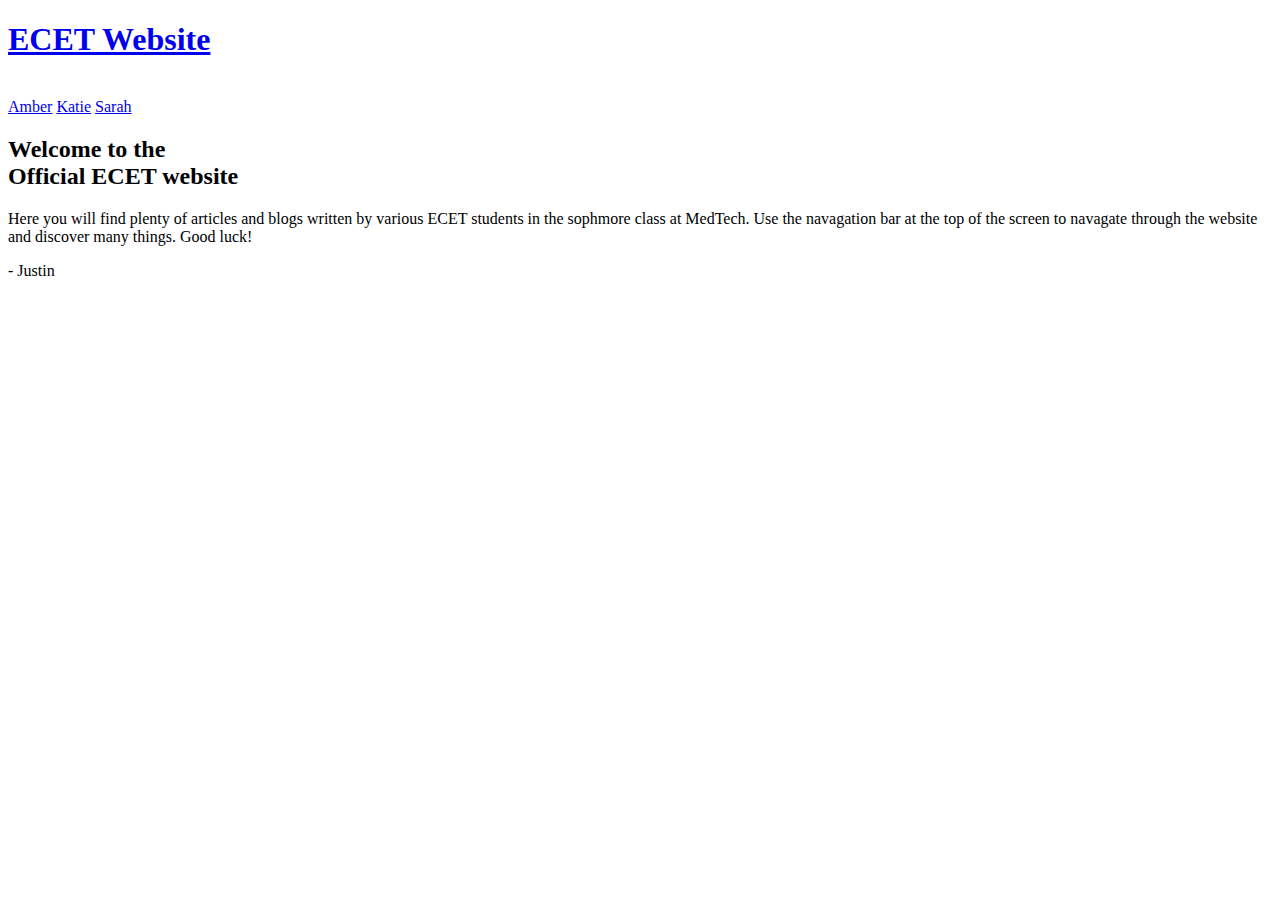
==== index.html @ ee238324 "Update index.html" ====
<!DOCTYPE html>
<html>
<head>
<meta charset="utf-8">
<link rel="stylesheet" type="text/css" href="style.css">
</head>
<body>

<section class="header">
<a href="index.html"><h1>ECET Website</h1></a>
<br>
<section class="subheader">
<a href="amber.html">Amber</a> 
<a href="katie.html">Katie</a> 
<a href="sarah.html">Sarah</a>
</section>
</section>

<section class="bodysection">
<p class="p1header">
<h2 >Welcome to the <br>Official ECET website</h2>
</p>
<section class="welcome">
<p class="p1">
Here you will find plenty of articles and blogs written by various ECET students in the sophmore class at MedTech. Use the navagation bar at the top of the screen to navagate through the website and discover many things. Good luck!
<br><section class="signature">- Justin</section>
</p>
</section>
</section>

</body>
</html>
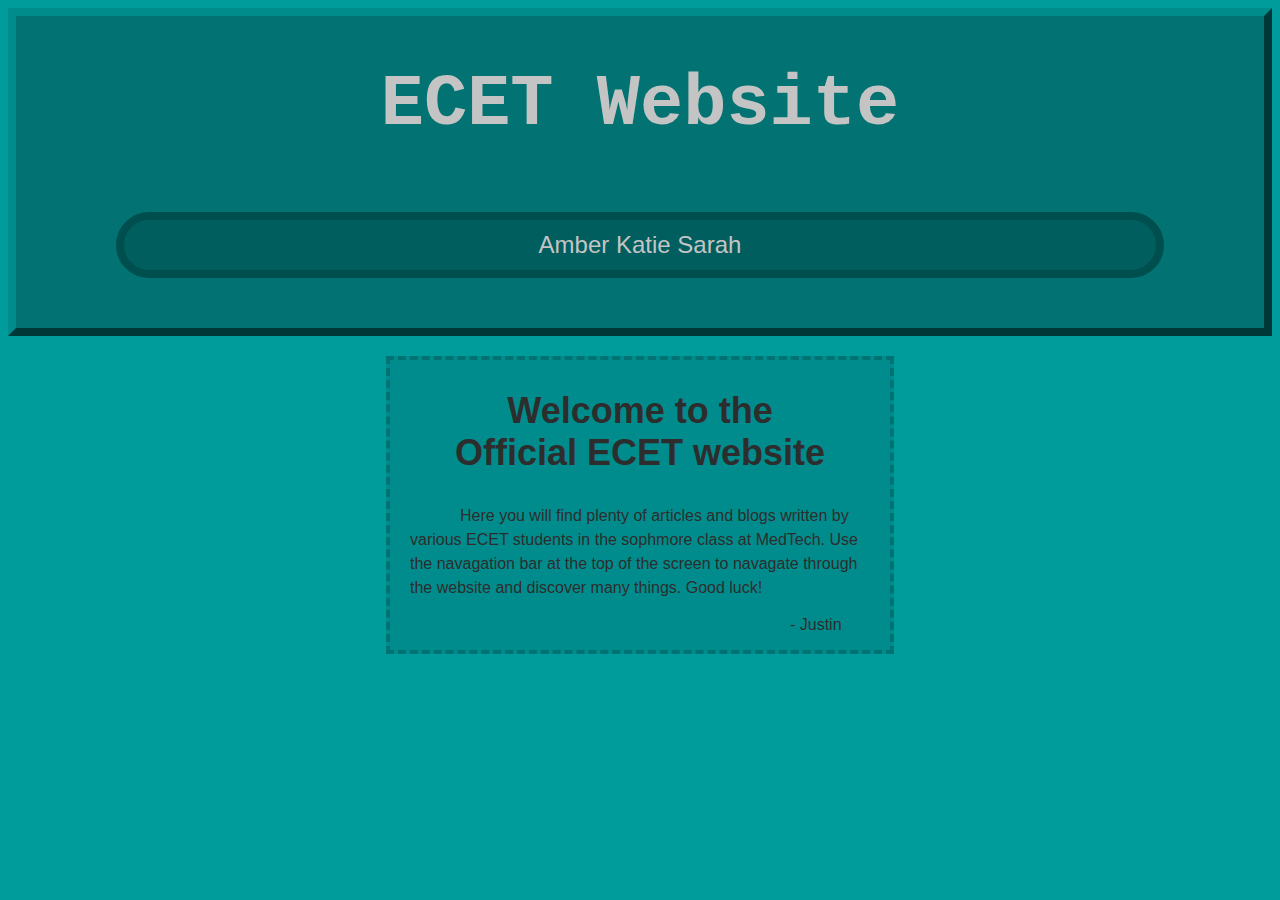
==== commit 55aeaa23: "Add files via upload" ====
--- a/index.html
+++ b/index.html
@@ -29,4 +29,4 @@
 </section>
 
 </body>
-</html>
+</html>--- a/style.css
+++ b/style.css
@@ -0,0 +1,105 @@
+body{
+background-color:#009b9b;
+margin-bottom: 20px;
+}
+h1{
+text-align:center;
+font-size:72px;
+}
+
+h2{
+text-align:center;
+font-size:36px;
+font-family:Arial;
+color:#2d2d2d;
+}
+
+.header{
+background:#027272;
+font-family:Courier;
+color: #c4c4c4;
+text-align: center;
+border-style: outset;
+border-width: 8px;
+border-color:#018c8c;
+}
+
+a:link{
+color:#c4c4c4;
+text-decoration:none;
+}
+
+
+a:visited{
+color:#c4c4c4;
+text-decoration:none;
+}
+
+a:hover{
+color:#8abdce;
+text-decoration:none;
+}
+
+a:active{
+color:#cec989;
+text-decoration:none;
+}
+
+.subheader{
+font-family:arial;
+font-size:24px;
+line-height:50px;
+border-style:solid;
+border-width:8px;
+border-radius:50px;
+height:50px;
+border-color:#004f4f;
+background:#005e5e;
+text-align: center;
+margin-bottom:50px;
+margin-left:100px;
+margin-right:100px;
+}
+
+.bodysection{
+font-family:;
+font-size:;
+color:;
+margin-left:auto;
+margin-right:auto;
+margin-top:20px;
+width: 500px;
+border-style: dashed;
+border-width: 4px;
+border-color: #007272;
+background: #008c8c;
+}
+
+.welcome{
+text-indent:50px;
+}
+
+.p1header{
+text-align: center;
+}
+
+.p1{
+margin-left:20px;
+margin-right:20px;
+color:#2d2d2d;
+font-family:arial;
+line-height:1.5;
+}
+
+.img{
+border-style: dashed;
+border-width: 4px;
+border-color: #007272;
+}
+
+.signature{
+text-indent:400px;
+color:#2d2d2d;
+font-family:arial;
+}
+
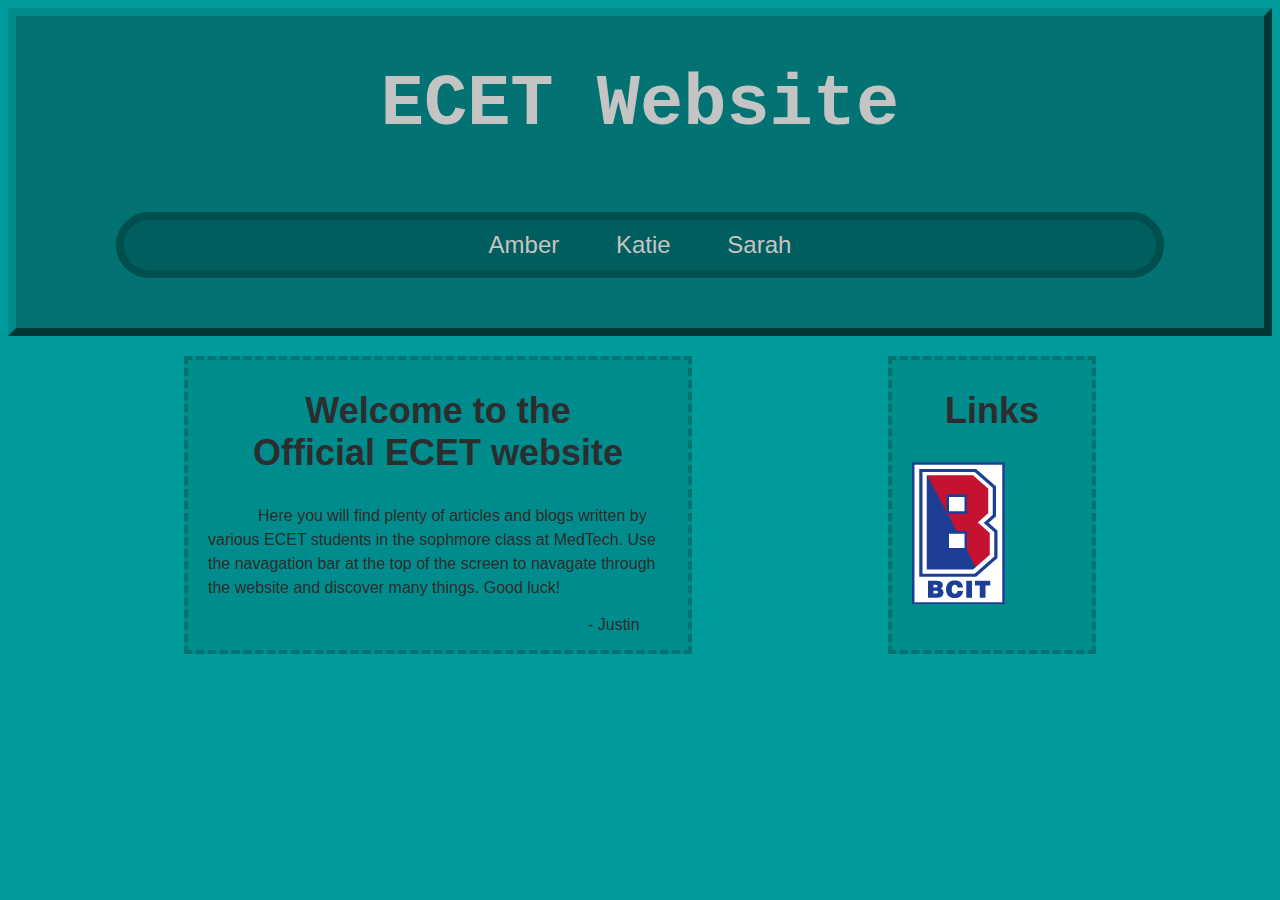
==== commit dfc294dc: "Add files via upload" ====
--- a/index.html
+++ b/index.html
@@ -16,6 +16,9 @@
 </section>
 </section>
 
+<section class="page">
+
+
 <section class="bodysection">
 <p class="p1header">
 <h2 >Welcome to the <br>Official ECET website</h2>
@@ -28,5 +31,19 @@
 </section>
 </section>
 
+
+<section class="sidebar">
+<p class="p1header">
+<h2 >Links</h2>
+</p>
+<p class="p1">
+<a href="http://www.bcit.cc"><img src="bcit-logo.png"></img></a>
+</p>
+</section>
+</section>
+
+
+</section>
+
 </body>
 </html>--- a/style.css
+++ b/style.css
@@ -2,6 +2,27 @@
 background-color:#009b9b;
 margin-bottom: 20px;
 }
+
+@keyframes colorchange {
+
+0% {color:red;}
+20% {color:purple;}
+40% {color:blue;}
+60% {color:green;}
+80% {color:yellow;}
+100% {color:red;}
+
+}
+
+.animation{
+animation-name: colorchange;
+animation-duration: 4s;
+animation-iteration-count: infinite;
+font-family:Arial;
+font-size: 36px;
+text-align: center;
+}
+
 h1{
 text-align:center;
 font-size:72px;
@@ -49,6 +70,7 @@
 font-family:arial;
 font-size:24px;
 line-height:50px;
+word-spacing:50px;
 border-style:solid;
 border-width:8px;
 border-radius:50px;
@@ -73,6 +95,22 @@
 border-width: 4px;
 border-color: #007272;
 background: #008c8c;
+
+}
+
+.sidebar{
+margin-right:auto;
+margin-left: 20px;
+margin-top:20px;
+width:200px;
+border-style: dashed;
+border-width: 4px;
+border-color: #007272;
+background: #008c8c;
+}
+
+.page{
+display:flex;
 }
 
 .welcome{
@@ -103,3 +141,8 @@
 font-family:arial;
 }
 
+.date{
+text-indent:400px;
+color:#2d2d2d;
+font-family:arial;
+}
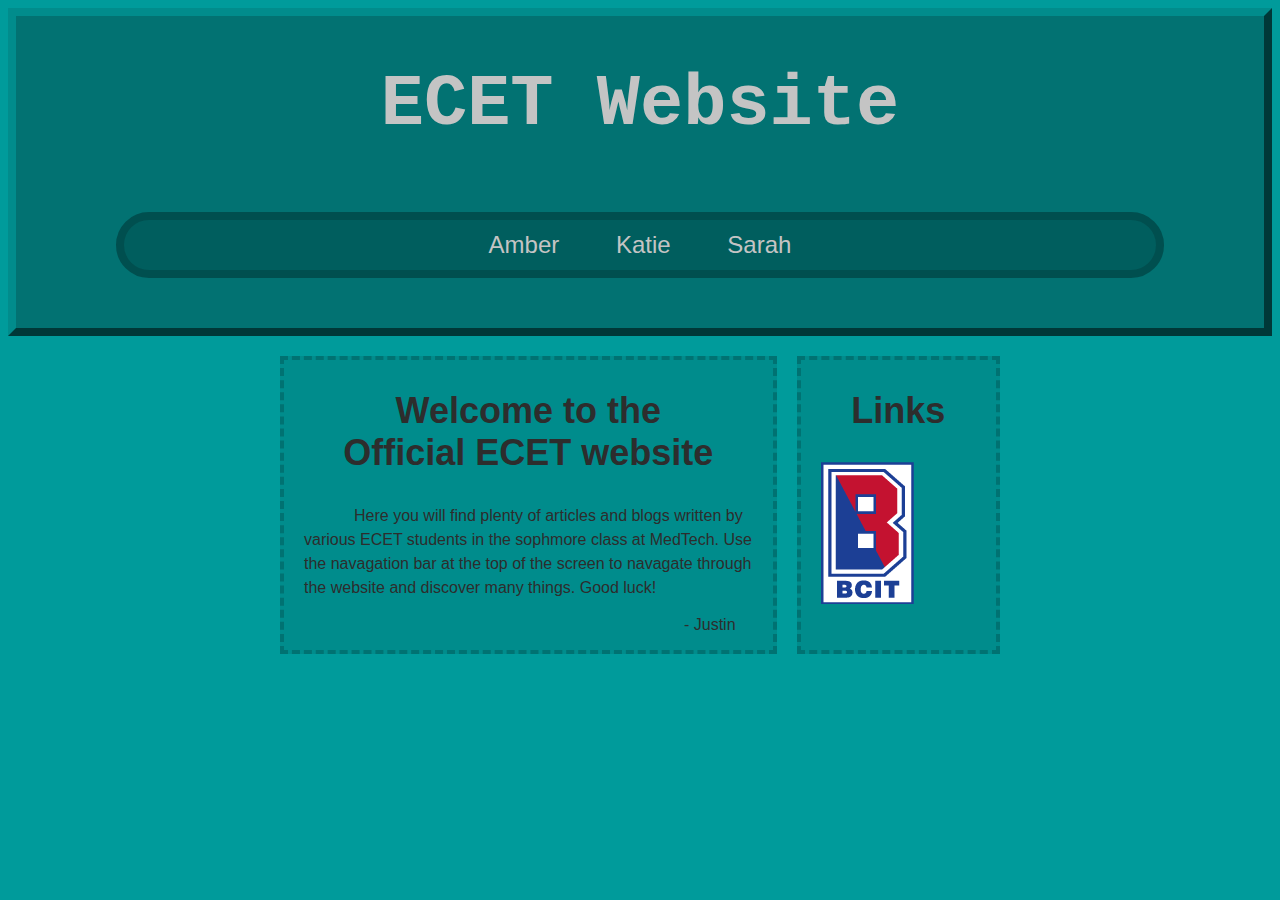
==== commit 731a334b: "gasdg" ====
--- a/index.html
+++ b/index.html
@@ -37,7 +37,7 @@
 <h2 >Links</h2>
 </p>
 <p class="p1">
-<a href="http://www.bcit.cc"><img src="bcit-logo.png"></img></a>
+<a href="http://www.bcit.cc"><img id="sideimg" src="bcit-logo.png"></img></a>
 </p>
 </section>
 </section>
--- a/style.css
+++ b/style.css
@@ -84,9 +84,6 @@
 }
 
 .bodysection{
-font-family:;
-font-size:;
-color:;
 margin-left:auto;
 margin-right:auto;
 margin-top:20px;
@@ -111,6 +108,9 @@
 
 .page{
 display:flex;
+width:720px;
+margin-left:auto;
+margin-right:auto;
 }
 
 .welcome{
@@ -135,6 +135,10 @@
 border-color: #007272;
 }
 
+#sideimg{
+position:absolute;
+}
+
 .signature{
 text-indent:400px;
 color:#2d2d2d;
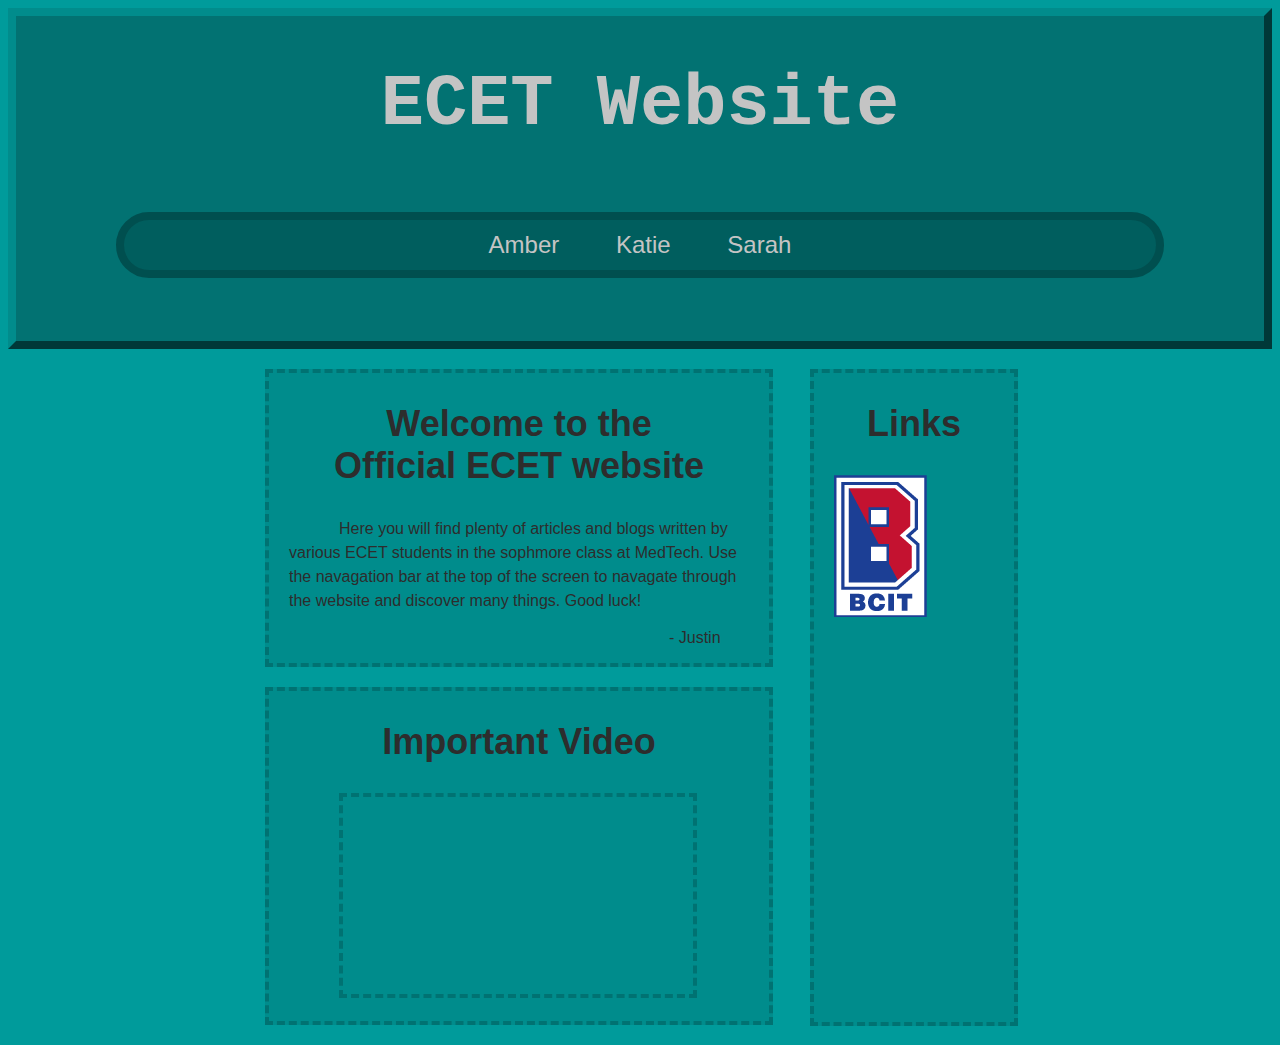
==== commit c95df688: "Add files via upload" ====
--- a/index.html
+++ b/index.html
@@ -16,10 +16,13 @@
 </section>
 </section>
 
+
+<!-- content container -->
+
 <section class="page">
 
 
-<section class="bodysection">
+<section class="bodysection" id="contentmoveleft">
 <p class="p1header">
 <h2 >Welcome to the <br>Official ECET website</h2>
 </p>
@@ -27,6 +30,18 @@
 <p class="p1">
 Here you will find plenty of articles and blogs written by various ECET students in the sophmore class at MedTech. Use the navagation bar at the top of the screen to navagate through the website and discover many things. Good luck!
 <br><section class="signature">- Justin</section>
+</p>
+</section>
+</section>
+
+
+<section class="bodysection" id="contentmoveleft">
+<p class="p1header">
+<h2>Important Video</h2>
+</p>
+<section class="welcome">
+<p class="p1">
+<iframe width="350" height="197" class="video" src="https://www.youtube.com/embed/ZXRvBTul29k" frameborder="0" allow="autoplay; encrypted-media" allowfullscreen></iframe>
 </p>
 </section>
 </section>
@@ -45,5 +60,7 @@
 
 </section>
 
+
+
 </body>
 </html>--- a/style.css
+++ b/style.css
@@ -43,6 +43,7 @@
 border-style: outset;
 border-width: 8px;
 border-color:#018c8c;
+height:325px;
 }
 
 a:link{
@@ -95,6 +96,10 @@
 
 }
 
+#testheight{
+height:1000px
+}
+
 .sidebar{
 margin-right:auto;
 margin-left: 20px;
@@ -104,14 +109,36 @@
 border-width: 4px;
 border-color: #007272;
 background: #008c8c;
+height:99%;
+position:absolute;
+right:30%;
+left:70%;
+top:-20px;
 }
 
+/*Content container css*/
 .page{
-display:flex;
-width:720px;
+width:750px;
 margin-left:auto;
 margin-right:auto;
+position:relative;
 }
+
+/*Used to move content over so that sidebar fits*/
+#contentmoveleft{
+margin-right:260px;
+}
+
+.video{
+border-style: dashed;
+border-width: 4px;
+border-color: #007272;
+}
+
+#centered{
+text-align:center;
+}
+
 
 .welcome{
 text-indent:50px;
@@ -136,7 +163,7 @@
 }
 
 #sideimg{
-position:absolute;
+position:;
 }
 
 .signature{
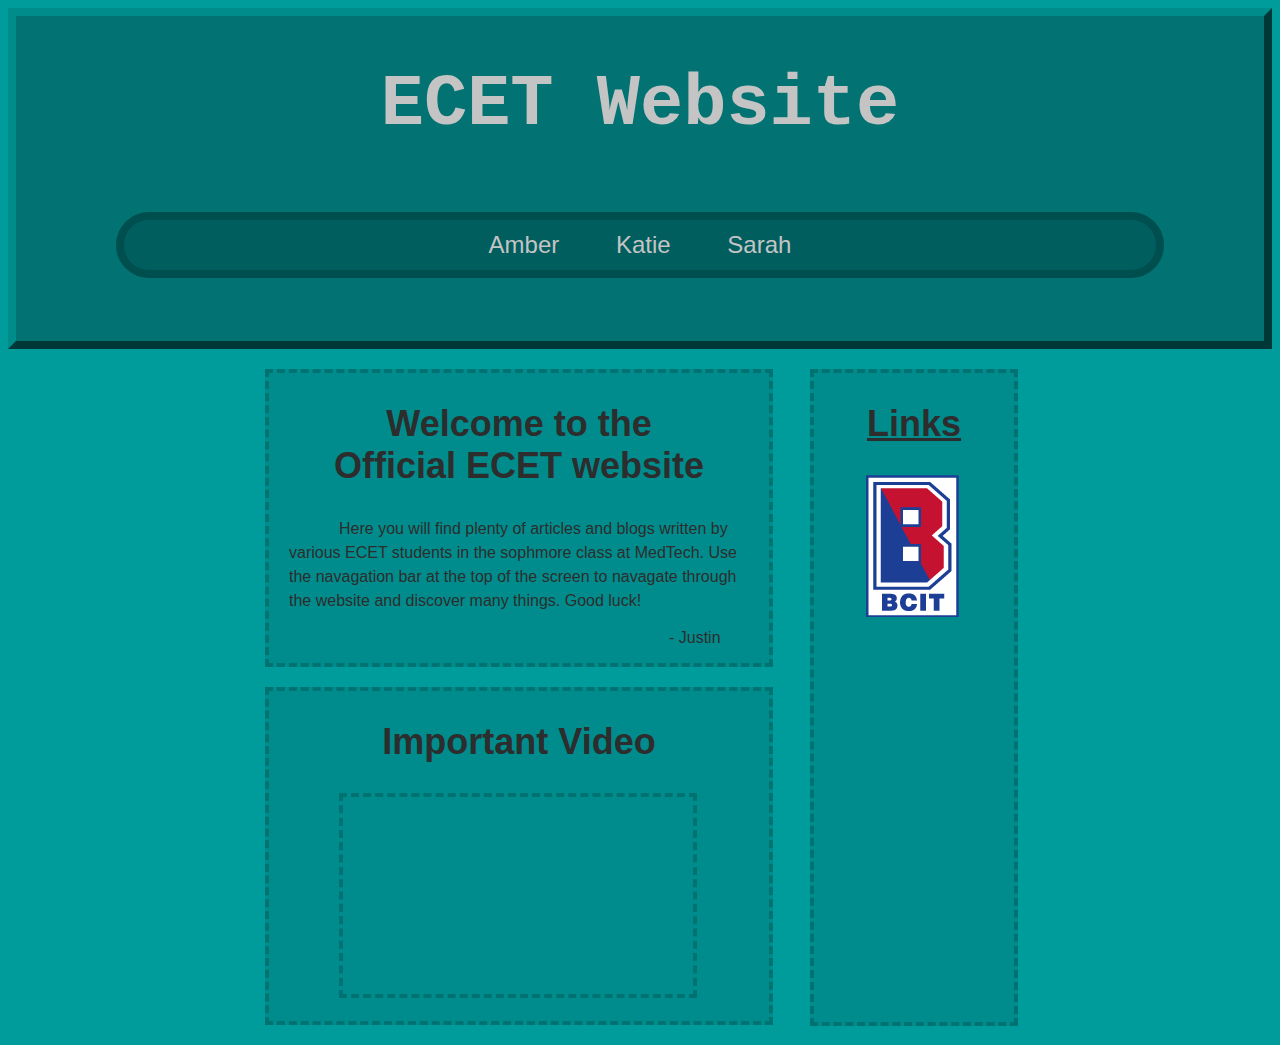
==== commit 5a27bc91: "Add files via upload" ====
--- a/index.html
+++ b/index.html
@@ -49,10 +49,10 @@
 
 <section class="sidebar">
 <p class="p1header">
-<h2 >Links</h2>
+<h2 style="text-decoration:underline;">Links</h2>
 </p>
 <p class="p1">
-<a href="http://www.bcit.cc"><img id="sideimg" src="bcit-logo.png"></img></a>
+<a href="http://www.bcit.cc"><img id="sideimg" style="position:relative;left:32px" src="bcit-logo.png"></img></a>
 </p>
 </section>
 </section>
--- a/style.css
+++ b/style.css
@@ -177,3 +177,8 @@
 color:#2d2d2d;
 font-family:arial;
 }
+
+#amber{
+background-image:url("bean.jpg");
+}
+
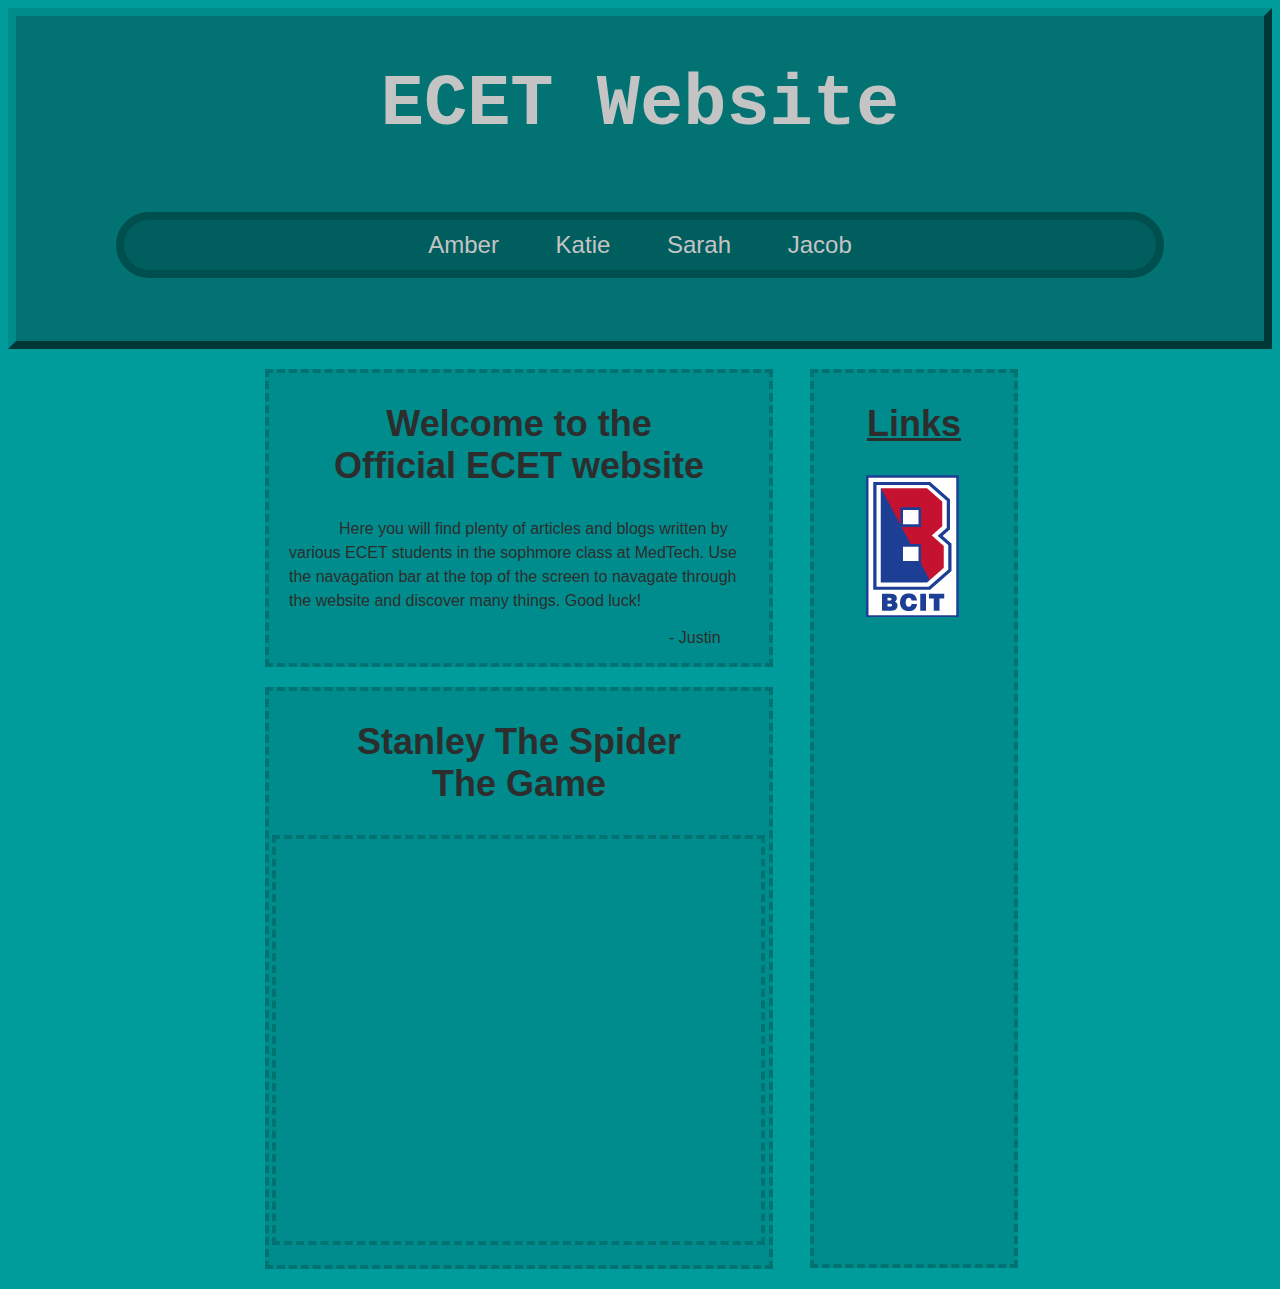
==== commit 677fd9c3: "Add files via upload" ====
--- a/index.html
+++ b/index.html
@@ -13,6 +13,7 @@
 <a href="amber.html">Amber</a> 
 <a href="katie.html">Katie</a> 
 <a href="sarah.html">Sarah</a>
+<a href="greg.html">Jacob</a>
 </section>
 </section>
 
@@ -37,11 +38,11 @@
 
 <section class="bodysection" id="contentmoveleft">
 <p class="p1header">
-<h2>Important Video</h2>
+<h2>Stanley The Spider <br> The Game</h2>
 </p>
-<section class="welcome">
-<p class="p1">
-<iframe width="350" height="197" class="video" src="https://www.youtube.com/embed/ZXRvBTul29k" frameborder="0" allow="autoplay; encrypted-media" allowfullscreen></iframe>
+<section>
+<p>
+<iframe class="game" src="https://scratch.mit.edu/projects/225161452/embed" allowtransparency="true" width="485" height="402" scrolling="no" allowfullscreen></iframe>
 </p>
 </section>
 </section>
--- a/style.css
+++ b/style.css
@@ -18,8 +18,6 @@
 animation-name: colorchange;
 animation-duration: 4s;
 animation-iteration-count: infinite;
-font-family:Arial;
-font-size: 36px;
 text-align: center;
 }
 
@@ -182,3 +180,14 @@
 background-image:url("bean.jpg");
 }
 
+.game{
+border-style: dashed;
+border-width: 4px;
+border-color: #007272;
+margin-left: 3px;
+}
+
+#mlmr{
+margin-left:auto;
+margin-right:auto;
+}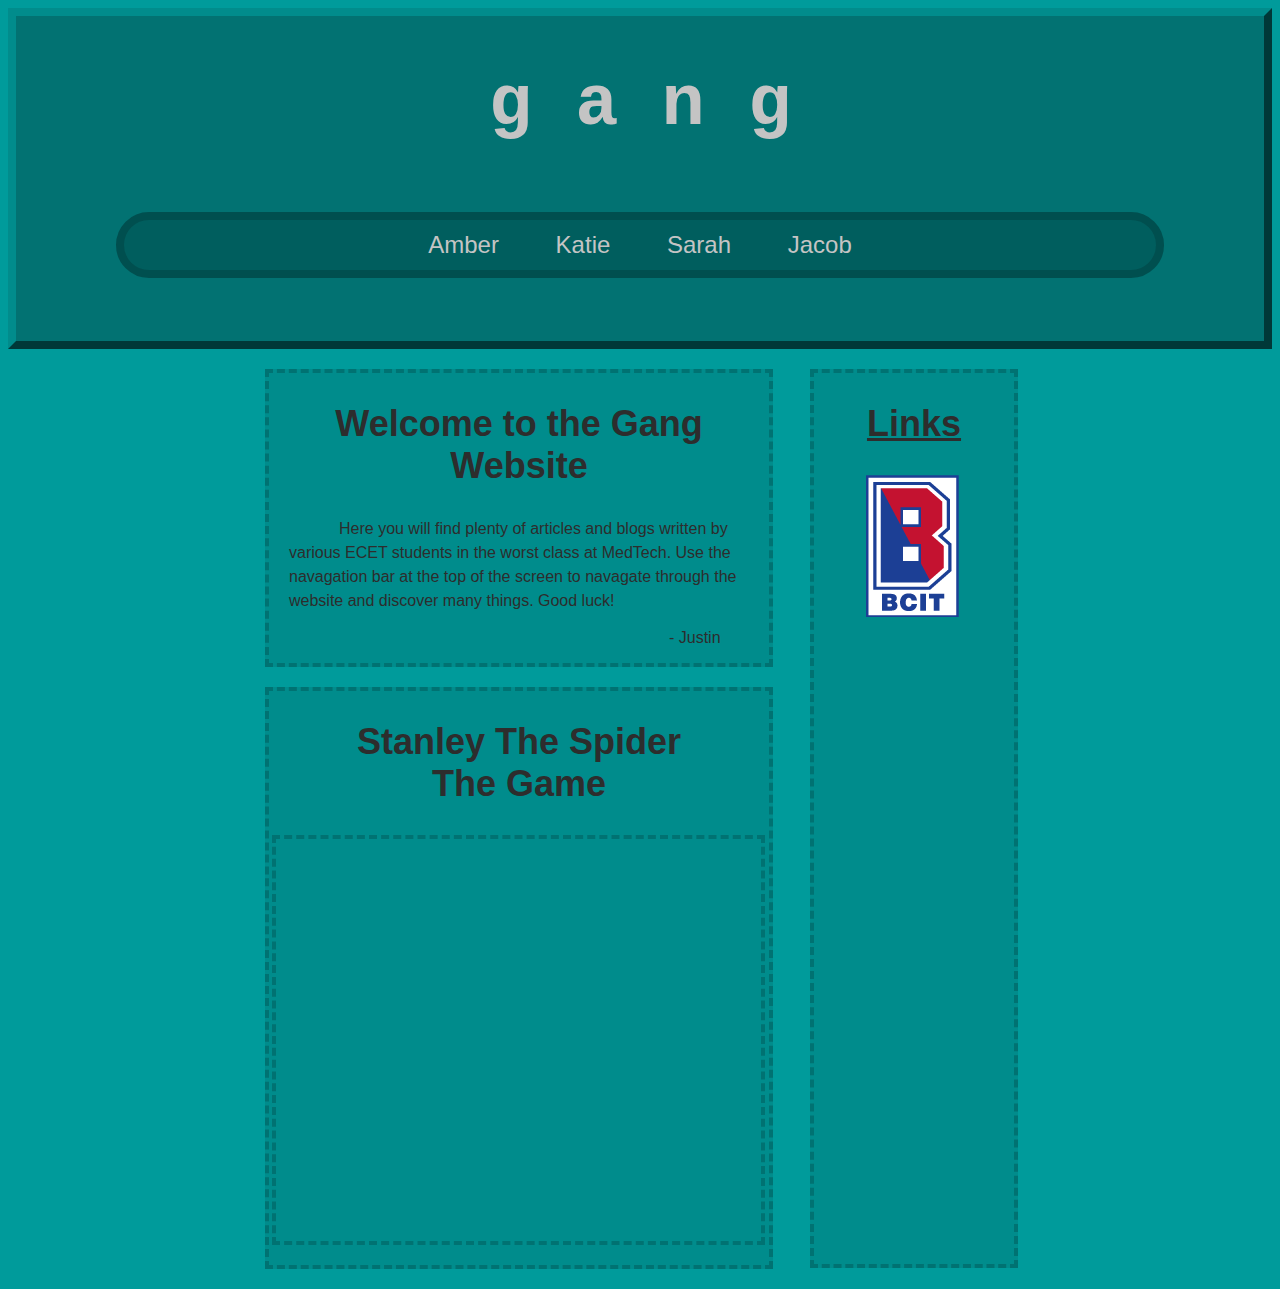
==== commit f55d6218: "Add files via upload" ====
--- a/index.html
+++ b/index.html
@@ -7,7 +7,7 @@
 <body>
 
 <section class="header">
-<a href="index.html"><h1>ECET Website</h1></a>
+<a href="index.html"><h1>g a n g</h1></a>
 <br>
 <section class="subheader">
 <a href="amber.html">Amber</a> 
@@ -25,11 +25,11 @@
 
 <section class="bodysection" id="contentmoveleft">
 <p class="p1header">
-<h2 >Welcome to the <br>Official ECET website</h2>
+<h2 >Welcome to the Gang <br> Website</h2>
 </p>
 <section class="welcome">
 <p class="p1">
-Here you will find plenty of articles and blogs written by various ECET students in the sophmore class at MedTech. Use the navagation bar at the top of the screen to navagate through the website and discover many things. Good luck!
+Here you will find plenty of articles and blogs written by various ECET students in the worst class at MedTech. Use the navagation bar at the top of the screen to navagate through the website and discover many things. Good luck!
 <br><section class="signature">- Justin</section>
 </p>
 </section>
